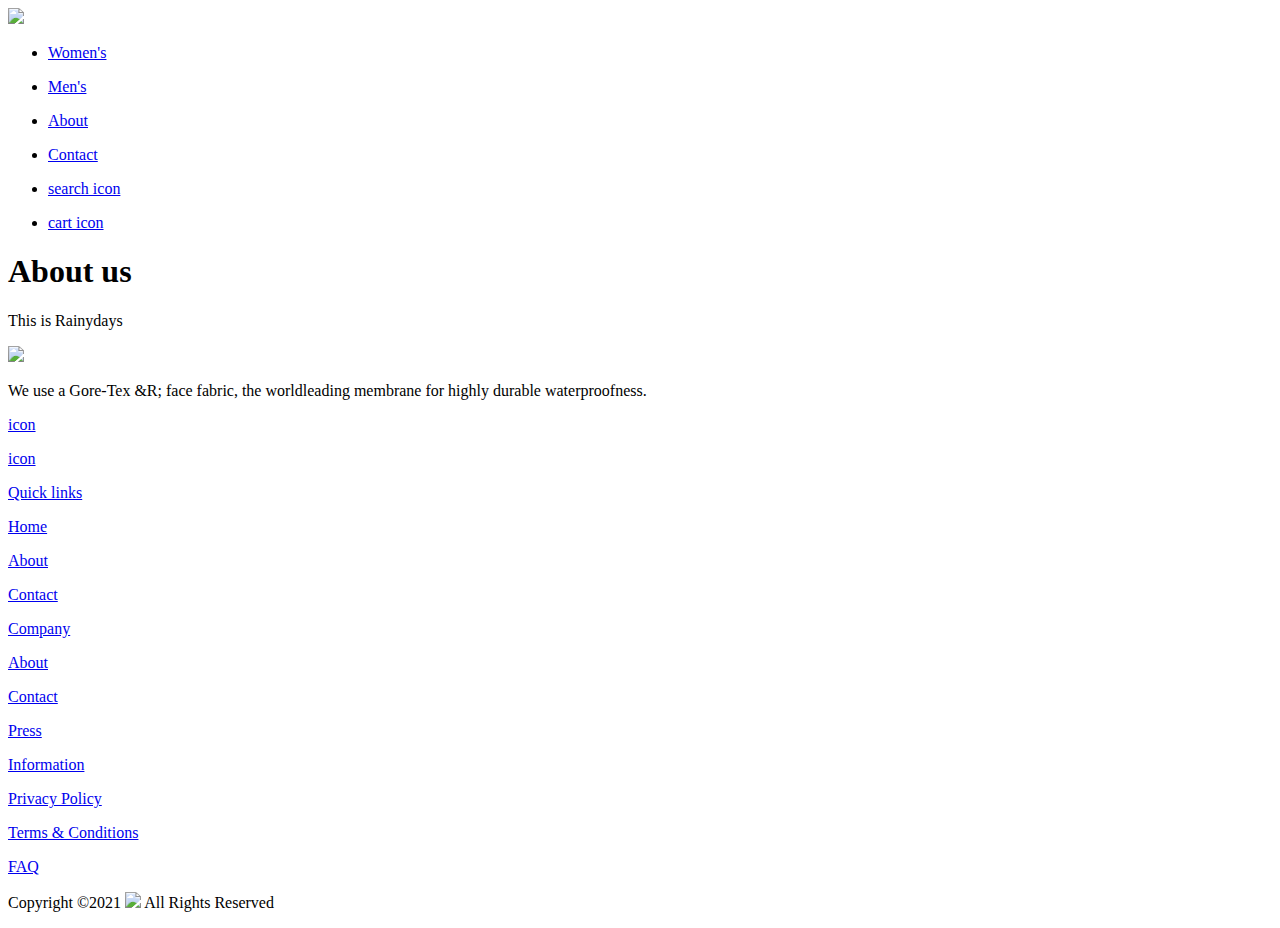
==== About.html @ 62523a4b "Add files via upload" ====
<!DOCTYPE html>
<html>
  <head>
    <meta name="description" content="Rainydays website" />
    <meta name="viewport" content="width=device-width, initial-scale=1.0" />
    <title>Rainydays | About</title>
    <link href="css/styles.css" rel="stylesheet">
    <link href="CSS/index.css" rel="stylesheet">
    <link rel="preconnect" href="https://fonts.googleapis.com">
    <link rel="preconnect" href="https://fonts.gstatic.com" crossorigin>
    <link href="https://fonts.googleapis.com/css2?family=Roboto&display=swap" rel="stylesheet">
    <link rel="icon" type="image/png" sizes="32x32" href="Logo images\favicon-32x32.png"/>
    <link rel="icon" type="image/png" sizes="16x16" href="Logo images\favicon-16x16.png"/>
    <link rel="icon" type="image/png" sizes="512x512" href="Logo images\android-chrome-512x512.png"/>
  </head>
  <body>
    <!--make sure the alt tekst (picture text) is describing what's going on in the pic for non-visual users-->
    <header>
      <img src="images/RainyDays_Logo.png">
      <nav>
        <ul>
          <li><a href="List-of-Jackets.html" class="active">Women's</a></li>
          <li><p><a href="List-of-Jackets.html">Men's</a></p></li>
          <li><a href="About.html" class="font-color">About</a></li>
          <li><p><a href="Contact.html" class="font-color">Contact</a></p></li>
          <!--icons are not working-->
          <li><p><a href="search.html">search icon</a></p></li>
          <li><a href="cart.html">cart icon</a></li>
        </ul>
      </nav>
    </header>
    <main>
      <section>
        <h1>About us</h1>
        <p>This is Rainydays</p>
      </section>
    </main>
      <footer>
    <!--backgroud color, helps the user see the footer-->
        <img src="images/RainyDays_Logo.png"logo />
    <!--the text below is between the logo and the facebook and instagram-->
      <section class="width">
      <p>We use a Gore-Tex &R; face fabric, the worldleading membrane for highly durable waterproofness.</p>
      </section>
        <a href="#" class="quick-links">icon</a>
        <p><a href="#" class="quick-links">icon</a></p>
      <section>
        <!--three boxes for quick links-->
        <p><a href="Quick links.html" class="active">Quick links</a></p>
        <p><a href="index.html" class="quick-links">Home</a></p>
        <p><a href="About.html" class="quick-links">About</a></p>
        <p><a href="Contact.html" class="quick-links">Contact</a></p>
      </section>
      <section>
        <p><a href="company.html" class="active">Company</a></p>
        <p><a href="About.html" class="quick-links">About</a></p>
        <p><a href="Contact.html" class="quick-links">Contact</a></p>
        <p><a href="Press.html" class="quick-links">Press</a></p>
      </section>
      <section>
        <p><a href="Information.html" class="active">Information</a></p>    
        <p><a href="Privacy Policy.html" class="quick-links">Privacy Policy</a></p>  
        <p><a href="Terms & Conditions.html" class="quick-links">Terms & Conditions</a></p>  
        <p><a href="FAQ.html" class="quick-links">FAQ</a></p>      
      </section>
      <section class="Copyright">
      <!--backgroud color, helps the user see the footerinformation separate from Copyriht section-->
        <p>Copyright &copy;2021 <img src="images/RainyDays_Logo.png"> All Rights Reserved</p>
      </section>
    </footer>
  </body>
</html>
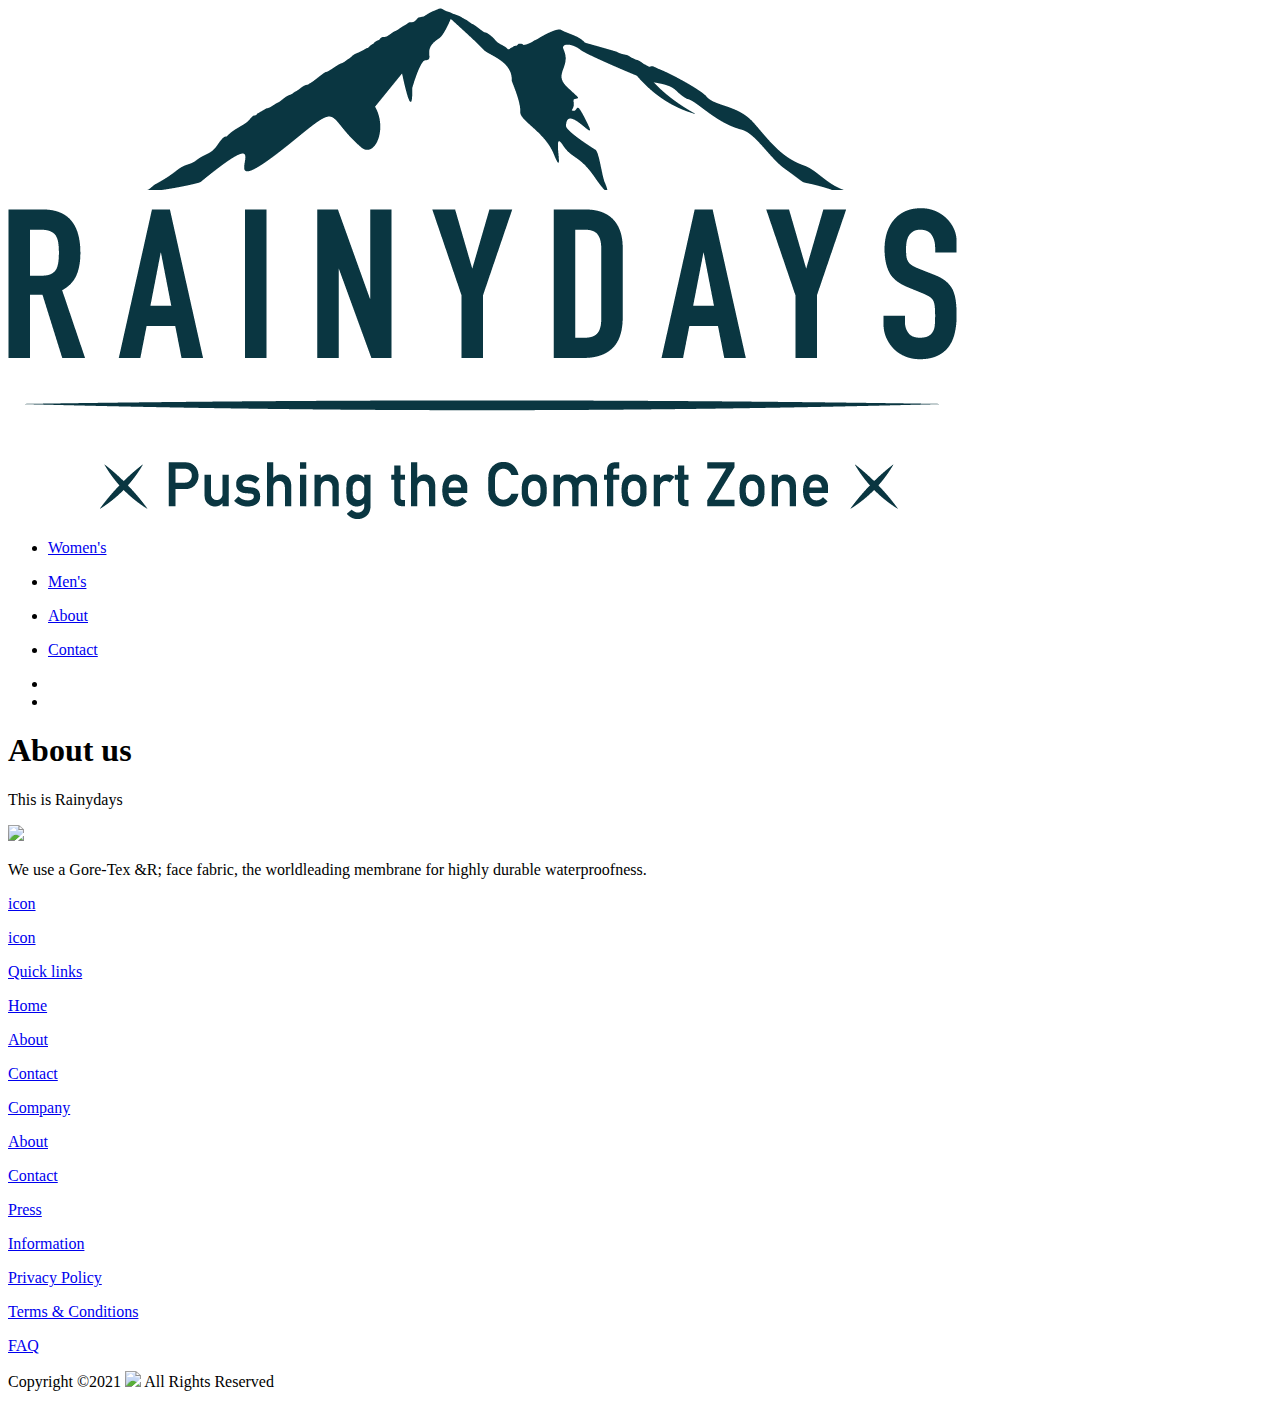
==== commit 4c5c2946: "background picture on Home page and fav icon, fontawesome magnifying glass and cart." ====
--- a/About.html
+++ b/About.html
@@ -5,27 +5,27 @@
     <meta name="viewport" content="width=device-width, initial-scale=1.0" />
     <title>Rainydays | About</title>
     <link href="css/styles.css" rel="stylesheet">
-    <link href="CSS/index.css" rel="stylesheet">
     <link rel="preconnect" href="https://fonts.googleapis.com">
     <link rel="preconnect" href="https://fonts.gstatic.com" crossorigin>
     <link href="https://fonts.googleapis.com/css2?family=Roboto&display=swap" rel="stylesheet">
     <link rel="icon" type="image/png" sizes="32x32" href="Logo images\favicon-32x32.png"/>
     <link rel="icon" type="image/png" sizes="16x16" href="Logo images\favicon-16x16.png"/>
     <link rel="icon" type="image/png" sizes="512x512" href="Logo images\android-chrome-512x512.png"/>
+    <script src="https://kit.fontawesome.com/d3e1febfe2.js" crossorigin="anonymous"></script>
   </head>
   <body>
     <!--make sure the alt tekst (picture text) is describing what's going on in the pic for non-visual users-->
     <header>
-      <img src="images/RainyDays_Logo.png">
       <nav>
+        <img src="Images/RainyDays_Logo.png" alt="Logo of Rainydays" class="logo"/>
         <ul>
           <li><a href="List-of-Jackets.html" class="active">Women's</a></li>
           <li><p><a href="List-of-Jackets.html">Men's</a></p></li>
           <li><a href="About.html" class="font-color">About</a></li>
           <li><p><a href="Contact.html" class="font-color">Contact</a></p></li>
           <!--icons are not working-->
-          <li><p><a href="search.html">search icon</a></p></li>
-          <li><a href="cart.html">cart icon</a></li>
+          <li><i class="fa-solid fa-magnifying-glass"></i></li>
+          <li><i class="fa-solid fa-cart-shopping"></i></li>
         </ul>
       </nav>
     </header>
